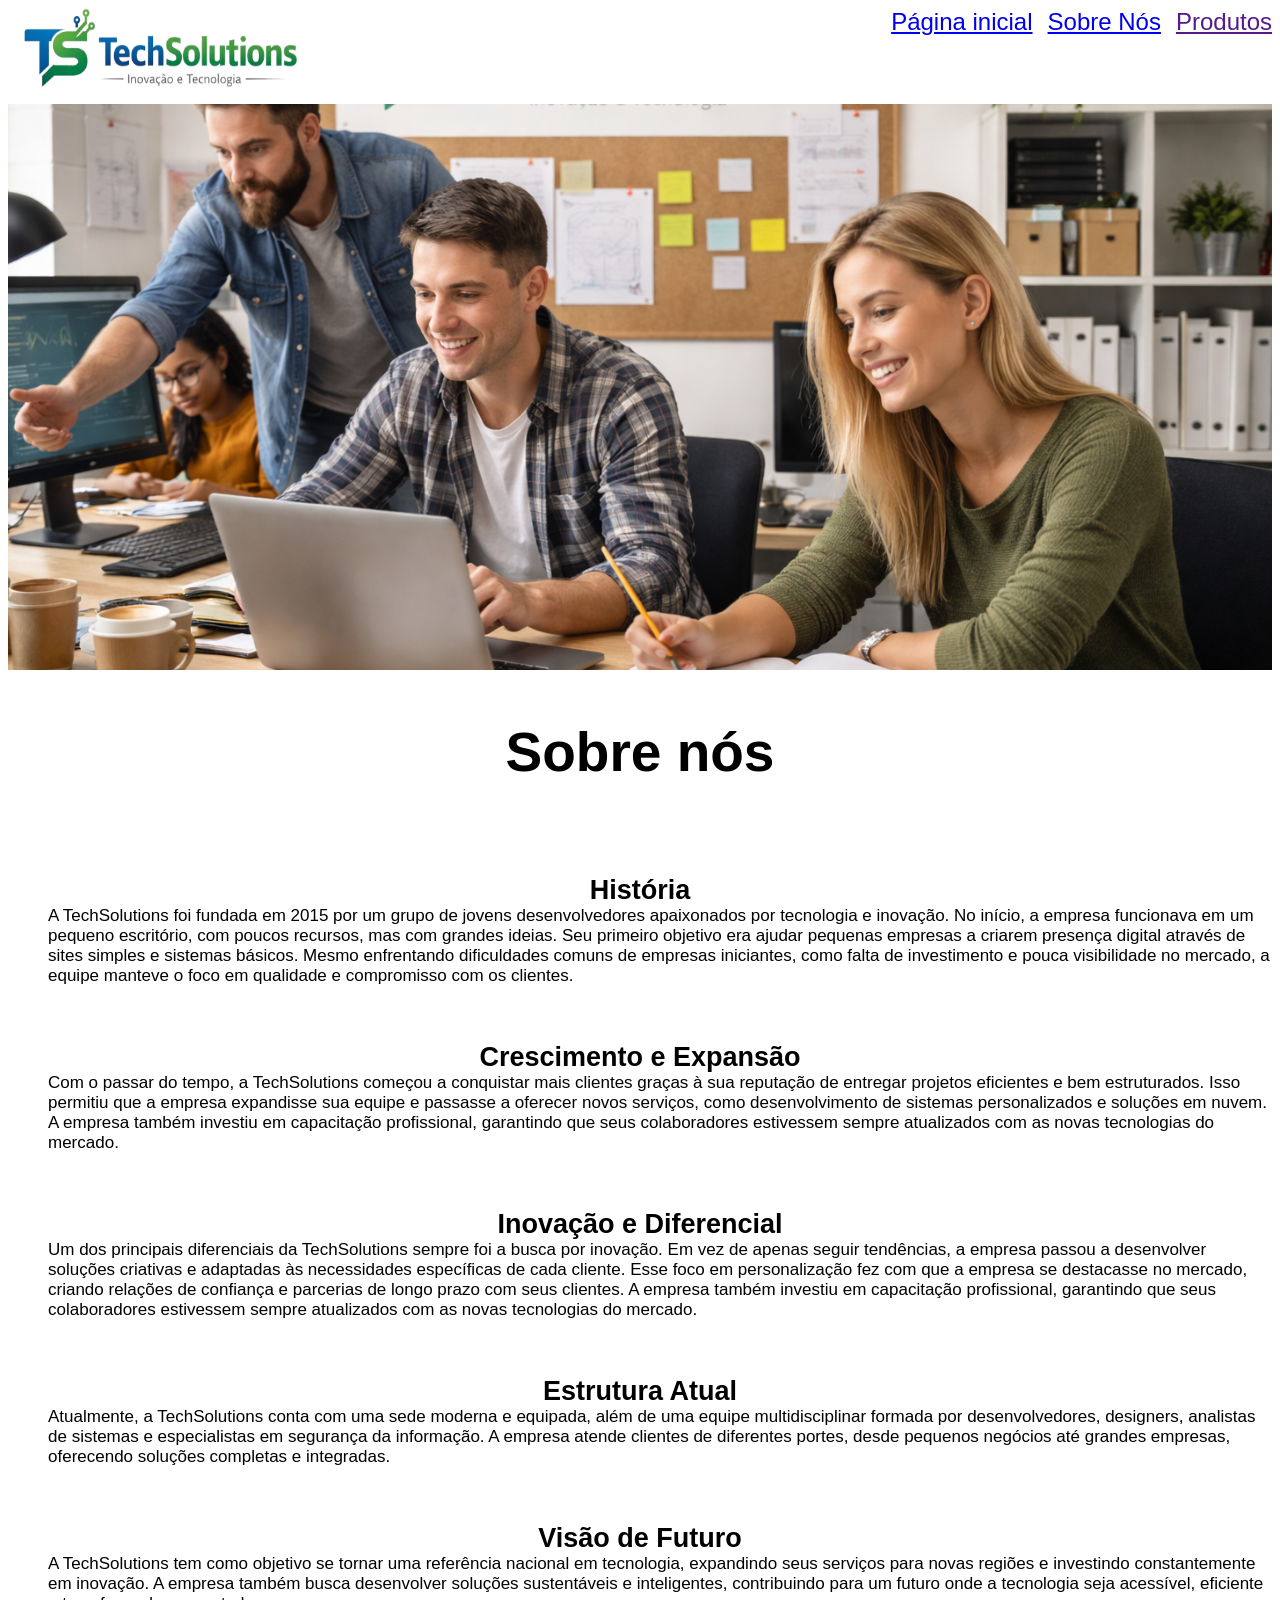
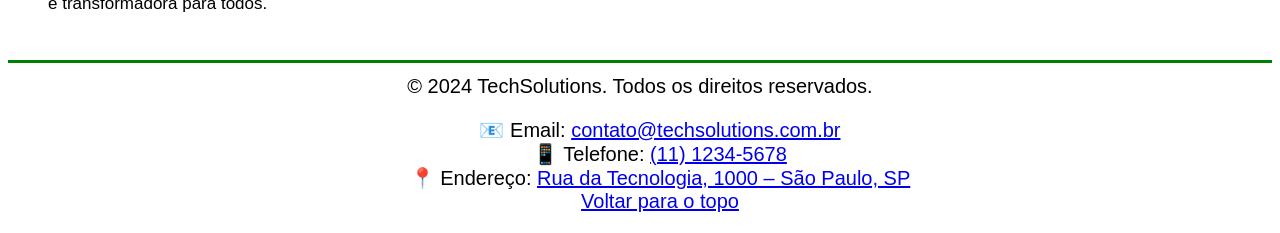
==== subpages/aboutusTechSolutions.html @ cd70266b "Add files via upload" ====
<!doctype html>
<html lang="en">

<head>
  <meta charset="UTF-8" />
  <meta name="viewport" content="width=device-width, initial-scale=1.0" />
  <title>TechSolutions</title>
  <link href="../style.css" rel="stylesheet" />
</head>

<body>
  <header>
    <nav>
      <ul class="naveg">
        <li><a href="../index.html">Página inicial</a></li>
        <li><a href="aboutusTechSolutions.html">Sobre Nós</a></li>
        <li><a href="" onclick="alert('Página em construção')">Produtos</a></li>
      </ul>
    </nav>
    <img class="logo" src="../images/logo.png" alt="Logo TechSolutions" />
    <br>
    <br>
    <img class="imagem" src="../images/empresainicio.png" alt="inicio da empresa">
  </header>

  <main>
    <p class="title"  id="inisiu"><strong>Sobre nós</strong></p>
    <br>
    <dt class="subtitle"><strong>História</strong></dt>
    <dd class="text"> A TechSolutions foi fundada em 2015 por um grupo de jovens desenvolvedores apaixonados por
      tecnologia e inovação. No início, a empresa funcionava em um pequeno escritório, com poucos recursos, mas com
      grandes ideias. Seu primeiro objetivo era ajudar pequenas empresas a criarem presença digital através de sites
      simples e sistemas básicos.
      Mesmo enfrentando dificuldades comuns de empresas iniciantes, como falta de investimento e pouca visibilidade no
      mercado, a equipe manteve o foco em qualidade e compromisso com os clientes.</dd>
    <br>
    <dt class="subtitle"><strong>Crescimento e Expansão</strong></dt>
    <dd class="text"> Com o passar do tempo, a TechSolutions começou a conquistar mais clientes graças à sua reputação
      de entregar projetos eficientes e bem estruturados. Isso permitiu que a empresa expandisse sua equipe e passasse a
      oferecer novos serviços, como desenvolvimento de sistemas personalizados e soluções em nuvem.

      A empresa também investiu em capacitação profissional, garantindo que seus colaboradores estivessem sempre
      atualizados com as novas tecnologias do mercado.</dd>
    <br>
    <dt class="subtitle"><strong>Inovação e Diferencial</strong></dt>
    <dd class="text"> Um dos principais diferenciais da TechSolutions sempre foi a busca por inovação. Em vez de apenas
      seguir tendências, a empresa passou a desenvolver soluções criativas e adaptadas às necessidades específicas de
      cada cliente.

      Esse foco em personalização fez com que a empresa se destacasse no mercado, criando relações de confiança e
      parcerias de longo prazo com seus clientes.
      A empresa também investiu em capacitação profissional, garantindo que seus colaboradores estivessem sempre
      atualizados com as novas tecnologias do mercado.</dd>
    <br>
    <dt class="subtitle"><strong>Estrutura Atual</strong></dt>
    <dd class="text">Atualmente, a TechSolutions conta com uma sede moderna e equipada, além de uma equipe
      multidisciplinar formada por desenvolvedores, designers, analistas de sistemas e especialistas em segurança da
      informação.

      A empresa atende clientes de diferentes portes, desde pequenos negócios até grandes empresas, oferecendo soluções
      completas e integradas.</dd>
    <br>
    <dt class="subtitle"><strong>Visão de Futuro</strong></dt>
    <dd class="text">A TechSolutions tem como objetivo se tornar uma referência nacional em tecnologia, expandindo seus
      serviços para novas regiões e investindo constantemente em inovação.

      A empresa também busca desenvolver soluções sustentáveis e inteligentes, contribuindo para um futuro onde a
      tecnologia seja acessível, eficiente e transformadora para todos.</dd>
      <br>
    <footer>
      <hr>
      <p class="footer">© 2024 TechSolutions. Todos os direitos reservados.</p>
      <ul class="footer">
        <li>📧 Email: <a href="mailto:contato@techsolutions.com.br">contato@techsolutions.com.br</a></li>
        <li>📱 Telefone: <a href="tel:+551112345678">(11) 1234-5678</a></li>
        <li>📍 Endereço: <a href="https://maps.google.com/?q=Rua+da+Tecnologia,+1000+–+São+Paulo,+SP"
            target="_blank">Rua da Tecnologia, 1000 – São Paulo, SP</a></li>
        <a href="#inisiu"><li>Voltar para o topo</li></a>
      </ul>
    </footer>
</body>

</html>
---- style.css ----
.naveg{
  font-size: 24px;
  font-family: 'Arial', sans-serif;
  display: flex;
  list-style-type: none;
  padding: 0;
  margin: 0;
  gap: 15px;
  float: right;
}
.logo{
  float: left;
  width: 300px;
  height: 80px;
  display: block;
}
.imagem{
  margin-top: 60px;
  max-width: 100%;
  height: auto;
  display: block;
}
.title{
  text-align: center;
  font-family: 'Arial', sans-serif;
  font-size: 55px;
  margin-top: 50px;
}
.subtitle{
  text-align: center;
  font-family: 'Arial', sans-serif;
  font-size: 27px;
  margin-top: 18px;
}
.text{
  text-align: left;
  font-family: 'Arial', sans-serif;
  font-size: 17px;
  margin-bottom: 20px;
}
.footer{
  list-style-type: none;
  text-align: center;
  font-family: 'Arial', sans-serif;
  font-size: 20px;
  margin-top: 12px;
}
hr {
  border: none;
  height: 3px;
  background-color: green;
}
.aaa
{
background-color: green;
  padding: 110px;
  border-radius: 0px;}
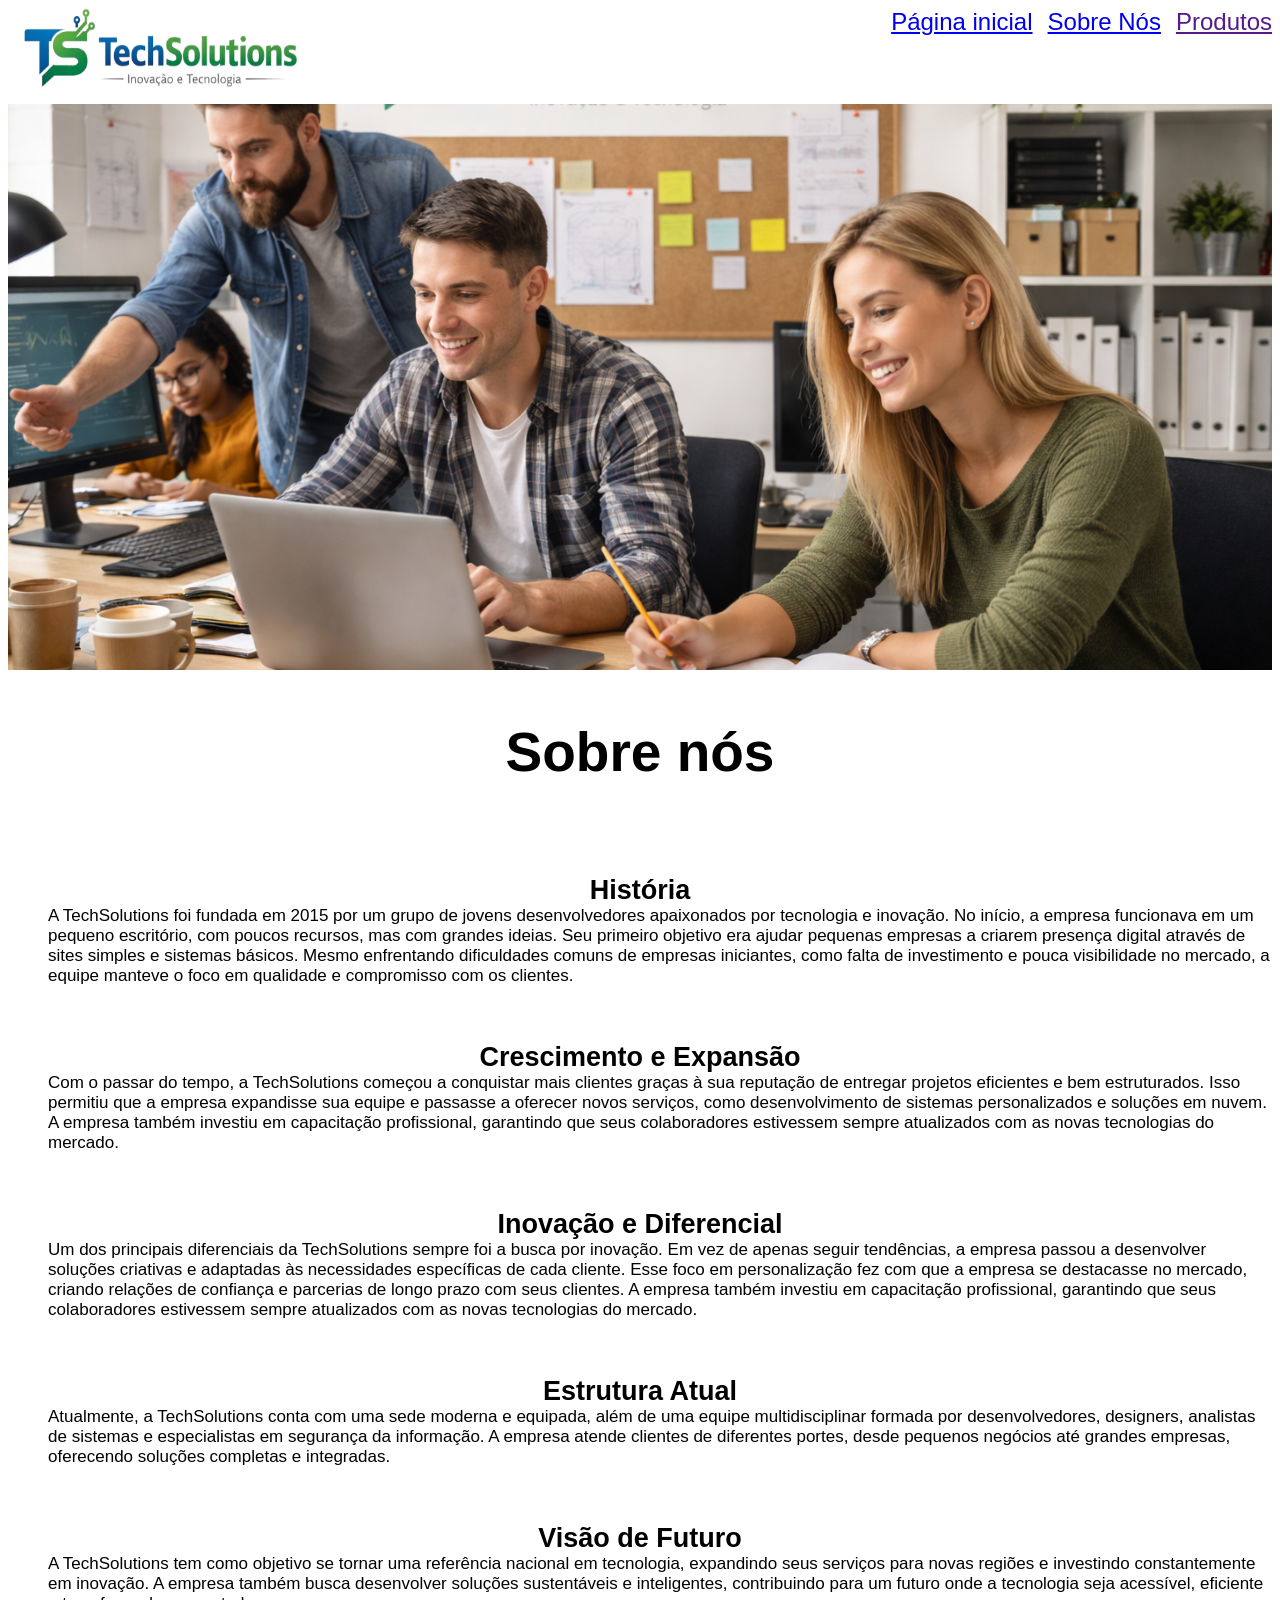
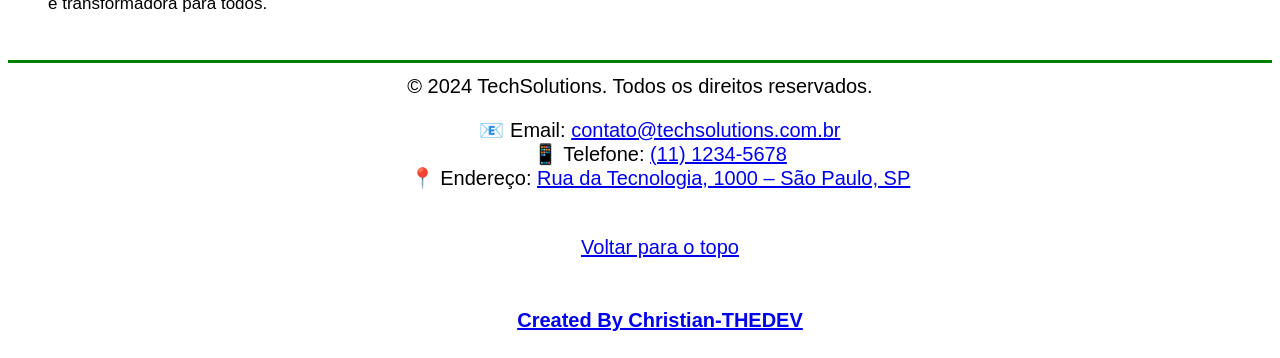
==== commit ebb3c705: "Fix HTML formatting and update footer content" ====
--- a/subpages/aboutusTechSolutions.html
+++ b/subpages/aboutusTechSolutions.html
@@ -75,9 +75,13 @@
         <li>📱 Telefone: <a href="tel:+551112345678">(11) 1234-5678</a></li>
         <li>📍 Endereço: <a href="https://maps.google.com/?q=Rua+da+Tecnologia,+1000+–+São+Paulo,+SP"
             target="_blank">Rua da Tecnologia, 1000 – São Paulo, SP</a></li>
+            <br>
+            <br>
         <a href="#inisiu"><li>Voltar para o topo</li></a>
+            <br>
+            <a href="https://github.com/Christian-THEDEV"><h4>Created By Christian-THEDEV</h4></a>
       </ul>
     </footer>
 </body>
 
-</html>+</html>
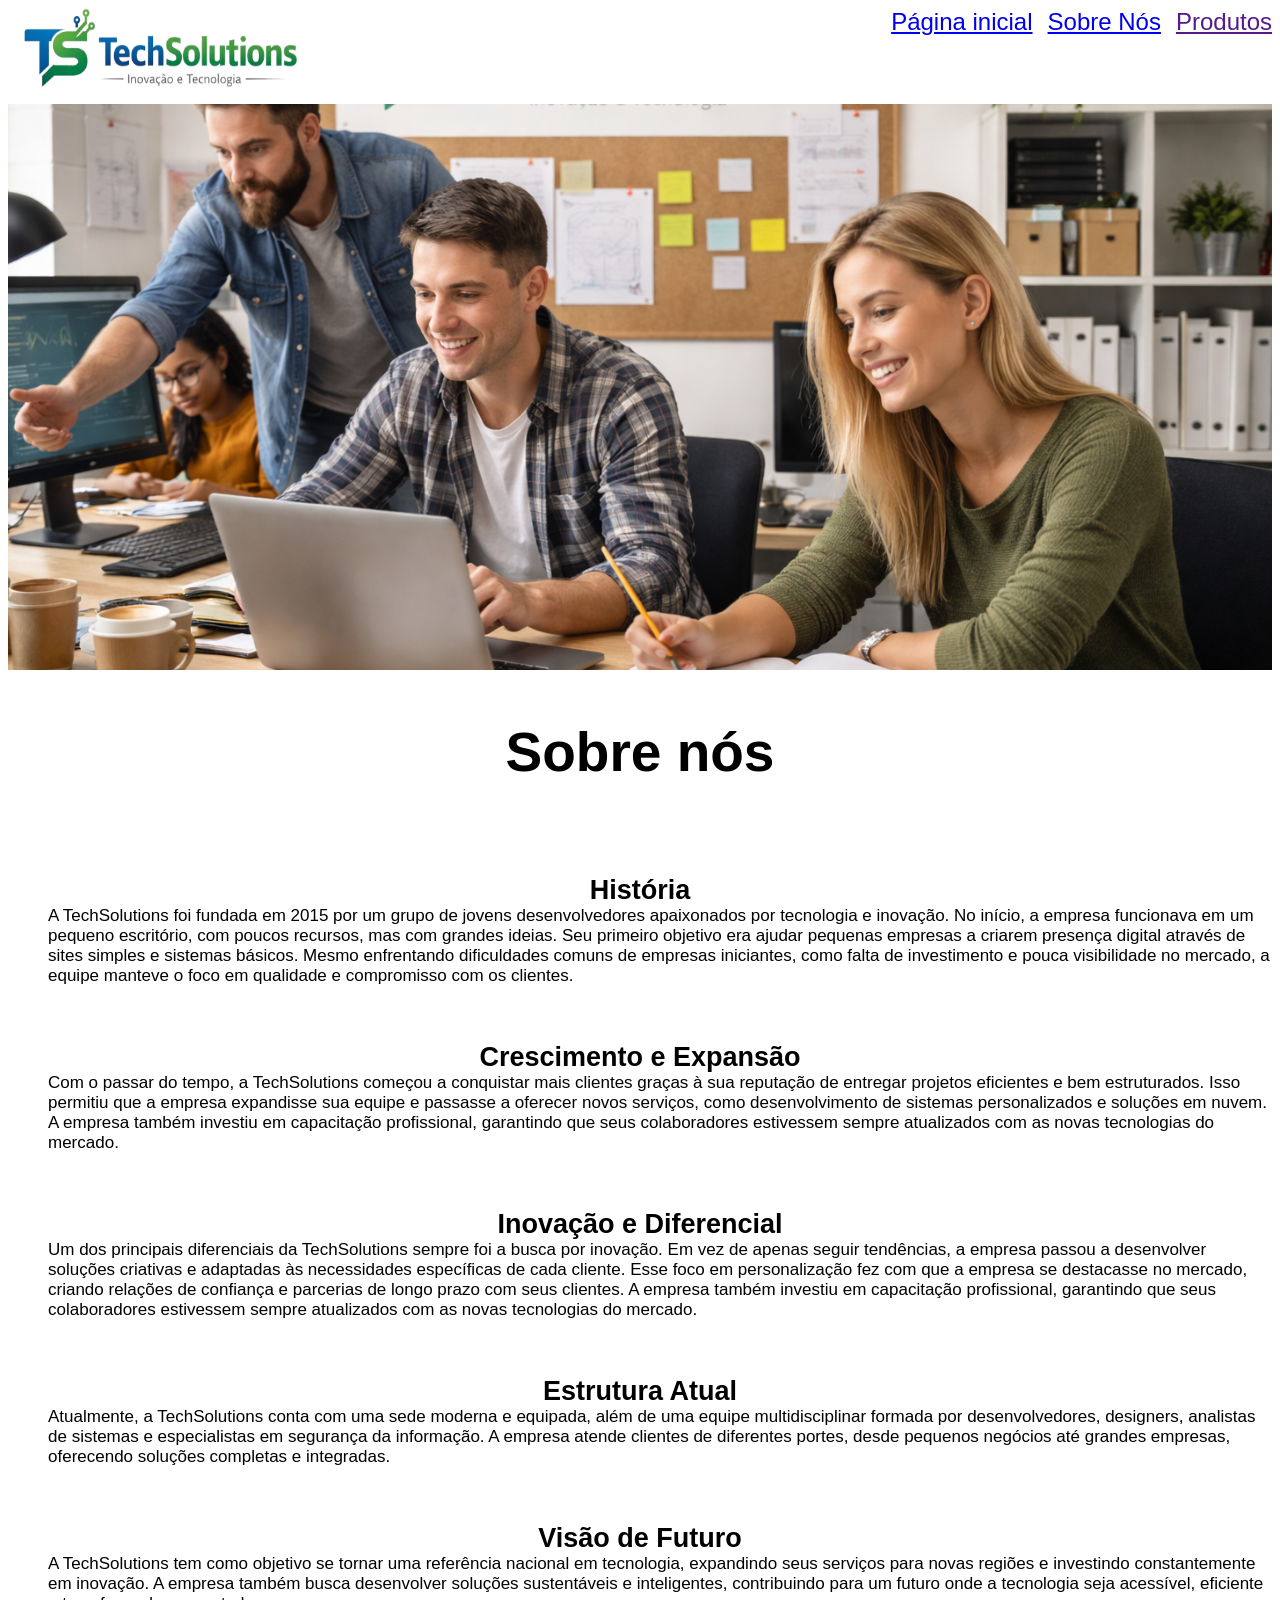
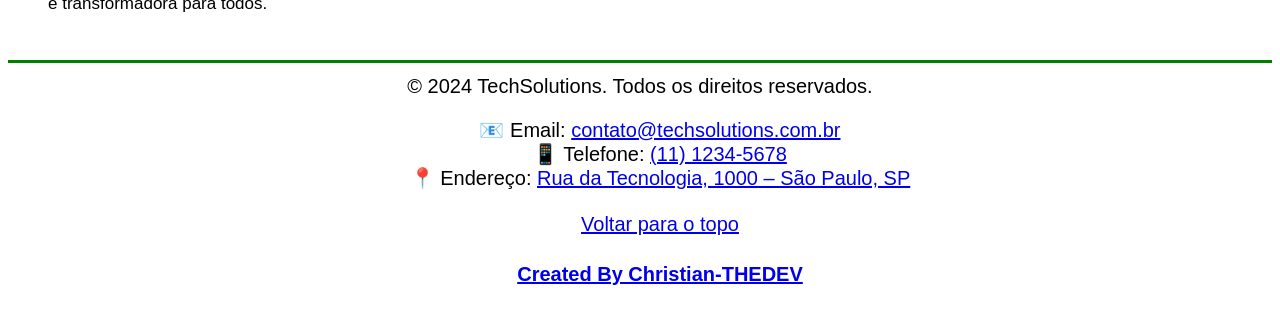
==== commit a8f2c052: "Fix HTML formatting issues in aboutusTechSolutions.html" ====
--- a/subpages/aboutusTechSolutions.html
+++ b/subpages/aboutusTechSolutions.html
@@ -76,9 +76,7 @@
         <li>📍 Endereço: <a href="https://maps.google.com/?q=Rua+da+Tecnologia,+1000+–+São+Paulo,+SP"
             target="_blank">Rua da Tecnologia, 1000 – São Paulo, SP</a></li>
             <br>
-            <br>
         <a href="#inisiu"><li>Voltar para o topo</li></a>
-            <br>
             <a href="https://github.com/Christian-THEDEV"><h4>Created By Christian-THEDEV</h4></a>
       </ul>
     </footer>
